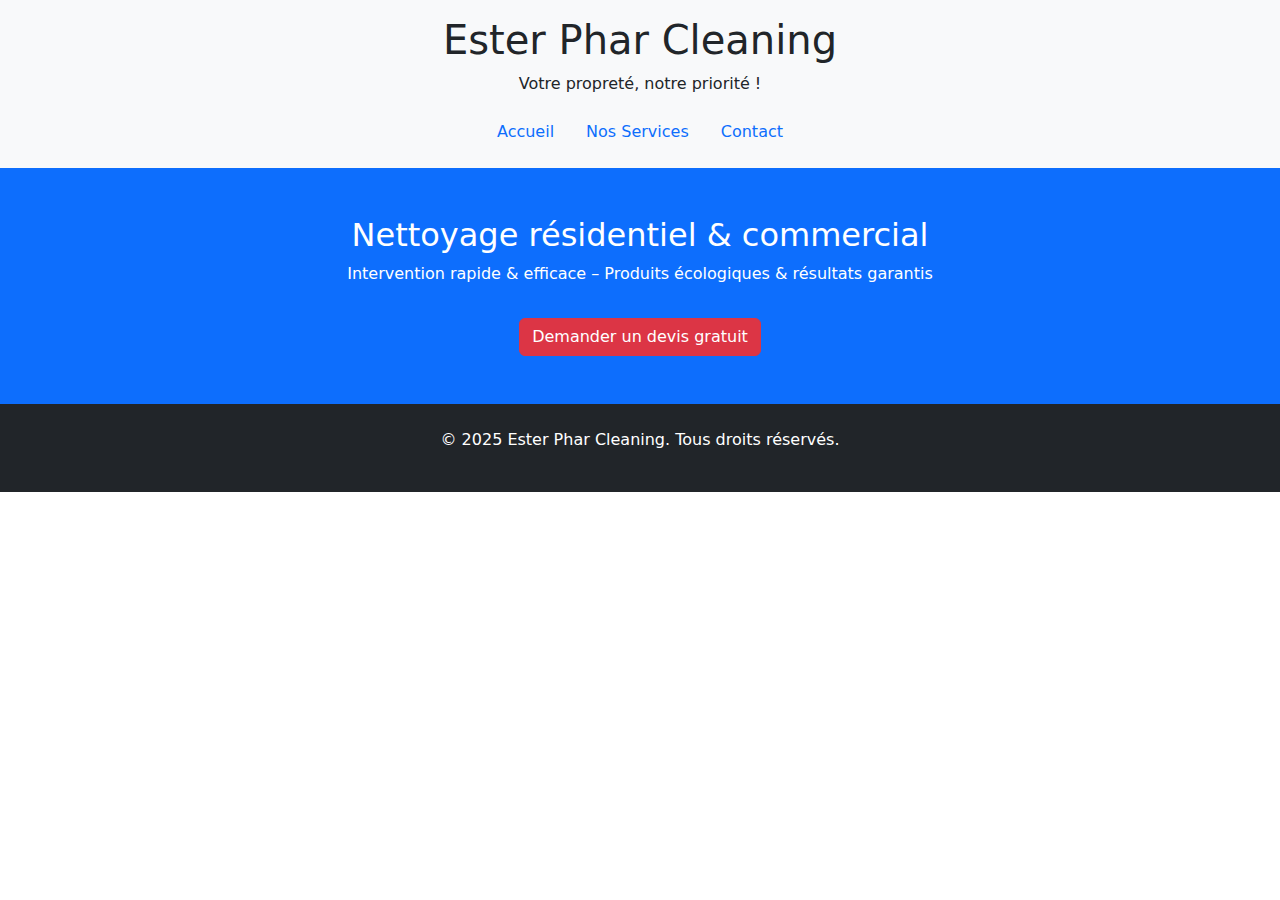
==== index.html @ 4cba7524 "first commit" ====
<!DOCTYPE html>
<html lang="fr">
<head>
  <meta charset="UTF-8">
  <meta name="viewport" content="width=device-width, initial-scale=1.0">
  <title>Accueil | Ester Phar Cleaning</title>
  <link href="https://cdn.jsdelivr.net/npm/bootstrap@5.3.0/dist/css/bootstrap.min.css" rel="stylesheet">
</head>
<body>

<header class="text-center py-3 bg-light">
  <h1>Ester Phar Cleaning</h1>
  <p>Votre propreté, notre priorité !</p>
  <nav class="nav justify-content-center">
    <a class="nav-link" href="index.html">Accueil</a>
    <a class="nav-link" href="services.html">Nos Services</a>
    <a class="nav-link" href="contact.html">Contact</a>
  </nav>
</header>

<section class="hero text-white text-center py-5" style="background:#0d6efd;">
  <h2>Nettoyage résidentiel & commercial</h2>
  <p>Intervention rapide & efficace – Produits écologiques & résultats garantis</p>
  <a href="contact.html" class="btn btn-danger mt-3">Demander un devis gratuit</a>
</section>

<footer class="text-center py-4 bg-dark text-white">
  <p>&copy; 2025 Ester Phar Cleaning. Tous droits réservés.</p>
</footer>

</body>
</html>
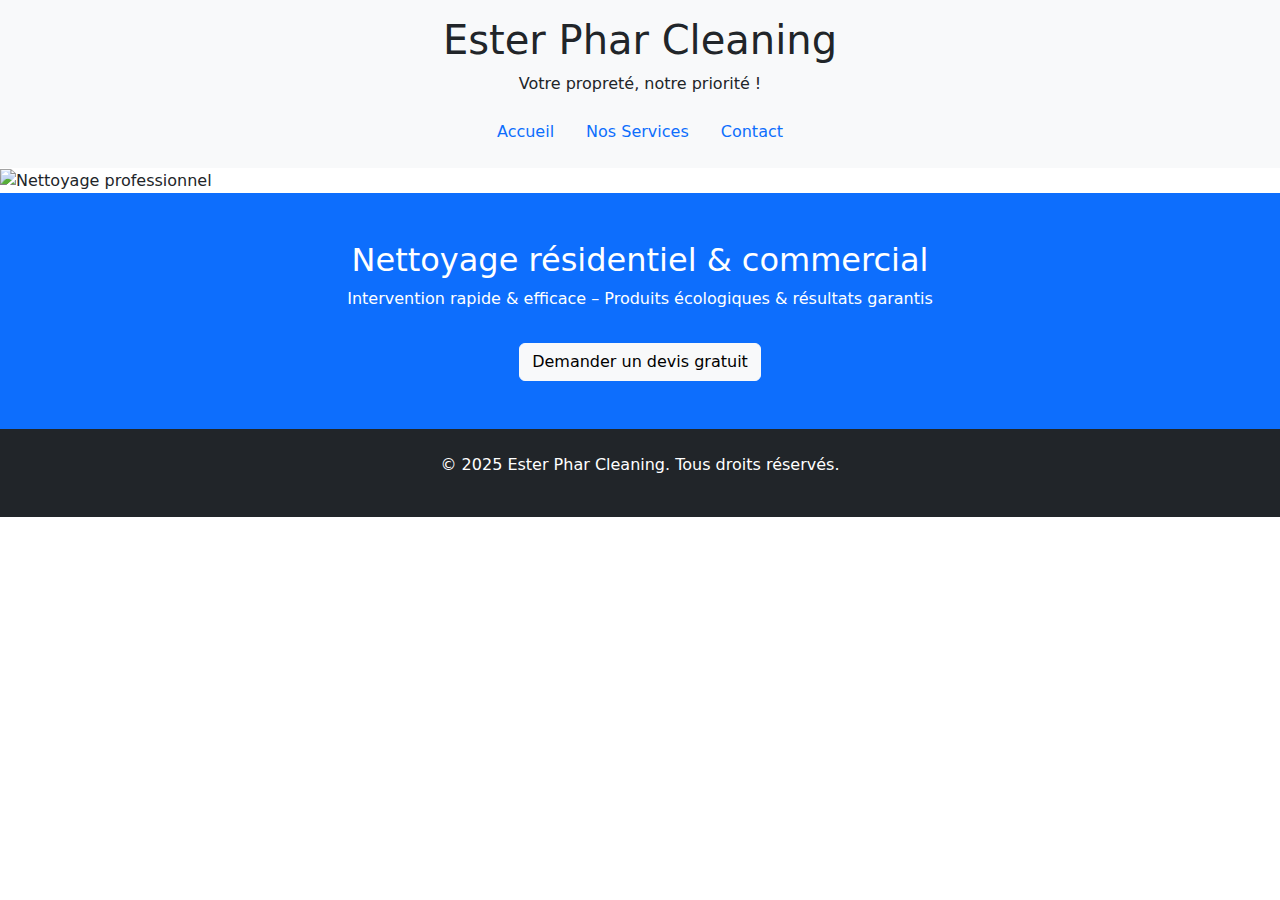
==== commit 6298efaf: "sav2" ====
--- a/index.html
+++ b/index.html
@@ -1,10 +1,11 @@
 <!DOCTYPE html>
 <html lang="fr">
 <head>
-  <meta charset="UTF-8">
-  <meta name="viewport" content="width=device-width, initial-scale=1.0">
-  <title>Accueil | Ester Phar Cleaning</title>
-  <link href="https://cdn.jsdelivr.net/npm/bootstrap@5.3.0/dist/css/bootstrap.min.css" rel="stylesheet">
+  <meta charset="UTF-8" />
+  <meta name="viewport" content="width=device-width, initial-scale=1.0" />
+  <title>Ester Phar Cleaning</title>
+  <link rel="stylesheet" href="./public/css/syle.css" />
+  <link href="https://cdn.jsdelivr.net/npm/bootstrap@5.3.0/dist/css/bootstrap.min.css" rel="stylesheet" />
 </head>
 <body>
 
@@ -18,15 +19,20 @@
   </nav>
 </header>
 
-<section class="hero text-white text-center py-5" style="background:#0d6efd;">
+<section>
+  <img src="https://images.unsplash.com/photo-1600267165685-f64dfb5fbd9b" alt="Nettoyage professionnel" class="img-fluid w-100 hero-img">
+</section>
+
+<section class="text-center py-5 bg-primary text-white">
   <h2>Nettoyage résidentiel & commercial</h2>
   <p>Intervention rapide & efficace – Produits écologiques & résultats garantis</p>
-  <a href="contact.html" class="btn btn-danger mt-3">Demander un devis gratuit</a>
+  <a href="contact.html" class="btn btn-light mt-3">Demander un devis gratuit</a>
 </section>
 
 <footer class="text-center py-4 bg-dark text-white">
   <p>&copy; 2025 Ester Phar Cleaning. Tous droits réservés.</p>
 </footer>
 
+<script src="./public/js/scrypte.js"></script>
 </body>
 </html>--- a/public/css/syle.css
+++ b/public/css/syle.css
@@ -0,0 +1,9 @@
+.hero-img {
+    max-height: 450px;
+    object-fit: cover;
+  }
+  
+  .card img {
+    height: 200px;
+    object-fit: cover;
+  }